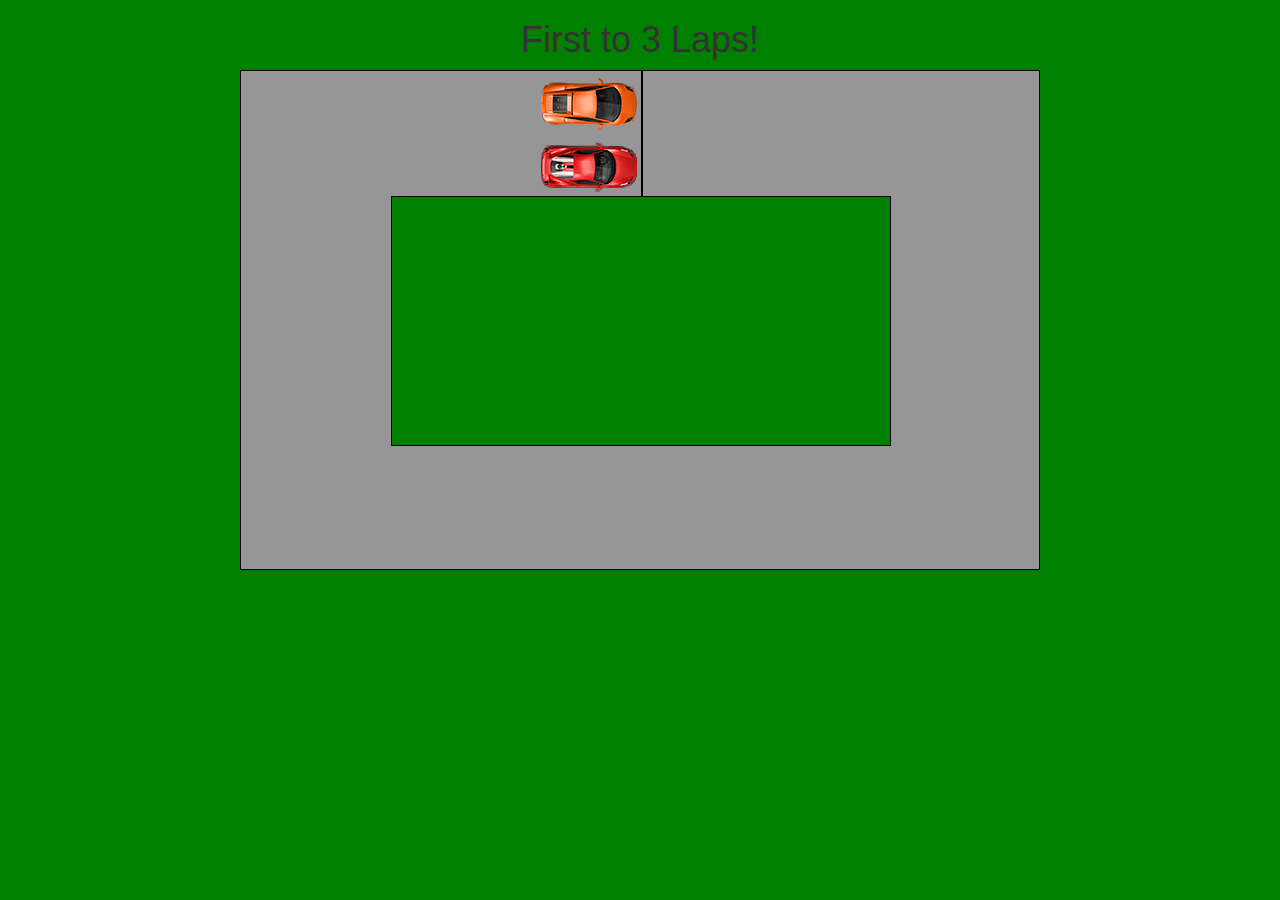
==== game-2/index.html @ fa4a6f0f "Added images to the gameboard. Added outer edge limitations for movement for players 1 and 2." ====
<!DOCTYPE html>
<html lang="en">
  <head>
    <meta charset="utf-8">
    <meta name="viewport" content="width=device-width, initial-scale=1">
    
    <title>Game 2 - 3 Laps</title>

    <!-- STYLESHEETS -->
    <link rel="stylesheet" href="https://maxcdn.bootstrapcdn.com/bootstrap/3.3.5/css/bootstrap.min.css">
    <link rel="stylesheet" href="main.css">

    <!-- VENDOR SCRIPTS -->
    <script src="https://ajax.googleapis.com/ajax/libs/jquery/1.11.3/jquery.min.js"></script>
    <script src="https://maxcdn.bootstrapcdn.com/bootstrap/3.3.5/js/bootstrap.min.js"></script>

    <!-- APPLICATION SCRIPTS -->
    <script src="main.js"></script>
  </head>
  <body>
    <div class="container text-center">
      <div class="row">
        <div class="col-md-12">
          <h1>First to 3 Laps!</h1>
        </div>
      </div>
      <div class="row">
        <div class="col-xs-12">
          <div class="racetrack">
            <div class="center">
            </div>
            <div class="player1"><img src="player1/right.png">
            </div>
            <div class="player2"><img src="player2/right.png">
            </div>
            <div class="finish-line">
            </div>
          </div>
        </div>
      </div>
    </div>
  </body>
</html>
---- game-2/main.css ----
body {
	background: green;
}

.racetrack {
	height: 500px;
	width: 800px;
	border: 1px solid black;
	margin: 0 auto;
	background: rgb(150, 150, 150);
	text-align: left;
	position: relative;
}

.center {
	height: 250px;
	width: 500px;
	border: 1px solid black;
	background: green;
	margin: 125px 150px;
	position: absolute;
}

.finish-line {
	height: 125px;
	width: 0px;
	border: 1px solid black;
	position: relative;
	left: 400px;
	top: -192px;
}

.player1 {
	position: relative;
	height: 96px;
	width: 96px;
	z-index: 2;
	left: 300px;
	top: -15px;
}

.player2 {
	position: relative;
	height: 96px;
	width: 96px;
	z-index: 2;
	left: 300px;
	top: -48px;
}
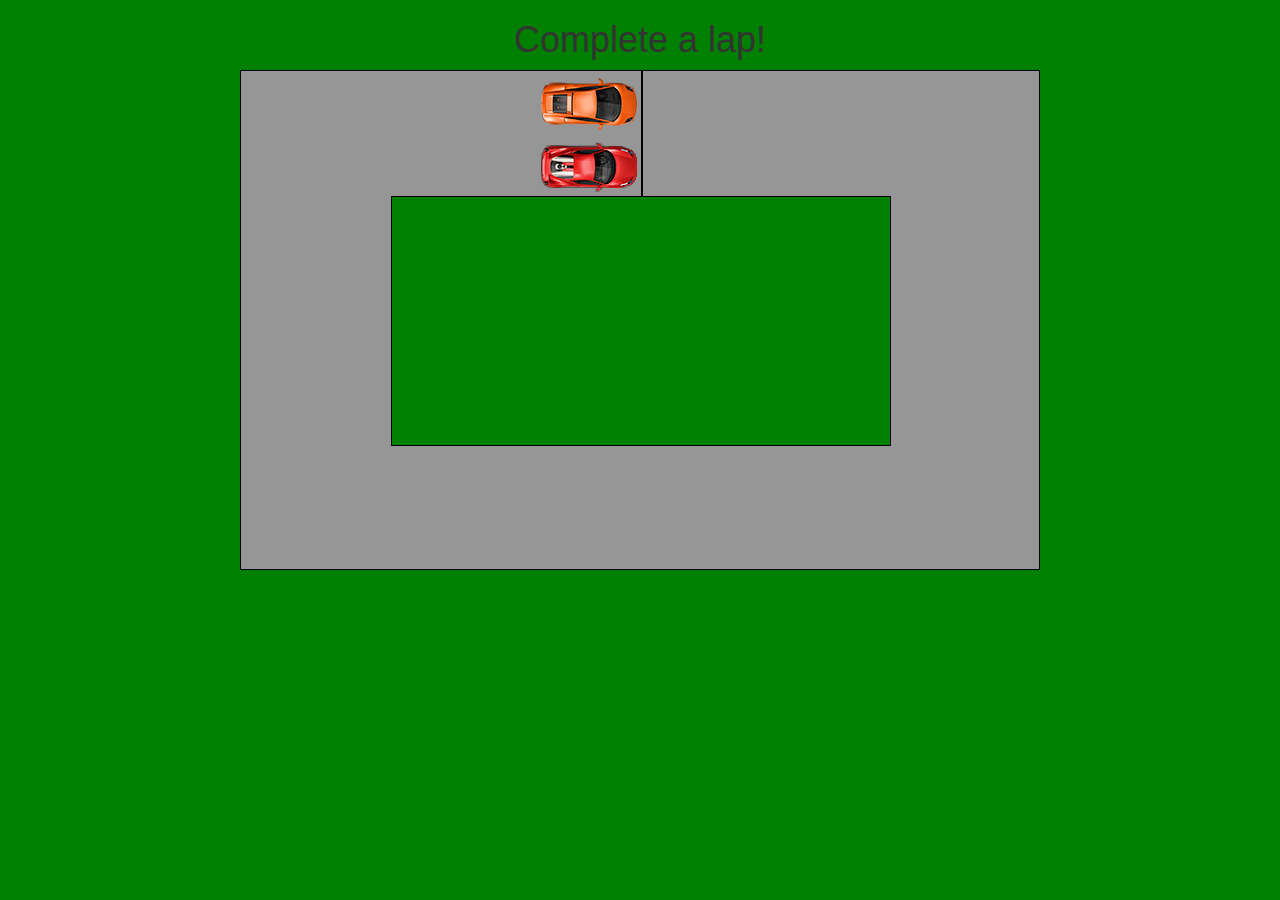
==== commit 51340fdc: "Added outer collision detection. Need to add detection for inner section." ====
--- a/game-2/index.html
+++ b/game-2/index.html
@@ -4,7 +4,7 @@
     <meta charset="utf-8">
     <meta name="viewport" content="width=device-width, initial-scale=1">
     
-    <title>Game 2 - 3 Laps</title>
+    <title>Game 2 - Lap</title>
 
     <!-- STYLESHEETS -->
     <link rel="stylesheet" href="https://maxcdn.bootstrapcdn.com/bootstrap/3.3.5/css/bootstrap.min.css">
@@ -21,7 +21,7 @@
     <div class="container text-center">
       <div class="row">
         <div class="col-md-12">
-          <h1>First to 3 Laps!</h1>
+          <h1>Complete a lap!</h1>
         </div>
       </div>
       <div class="row">
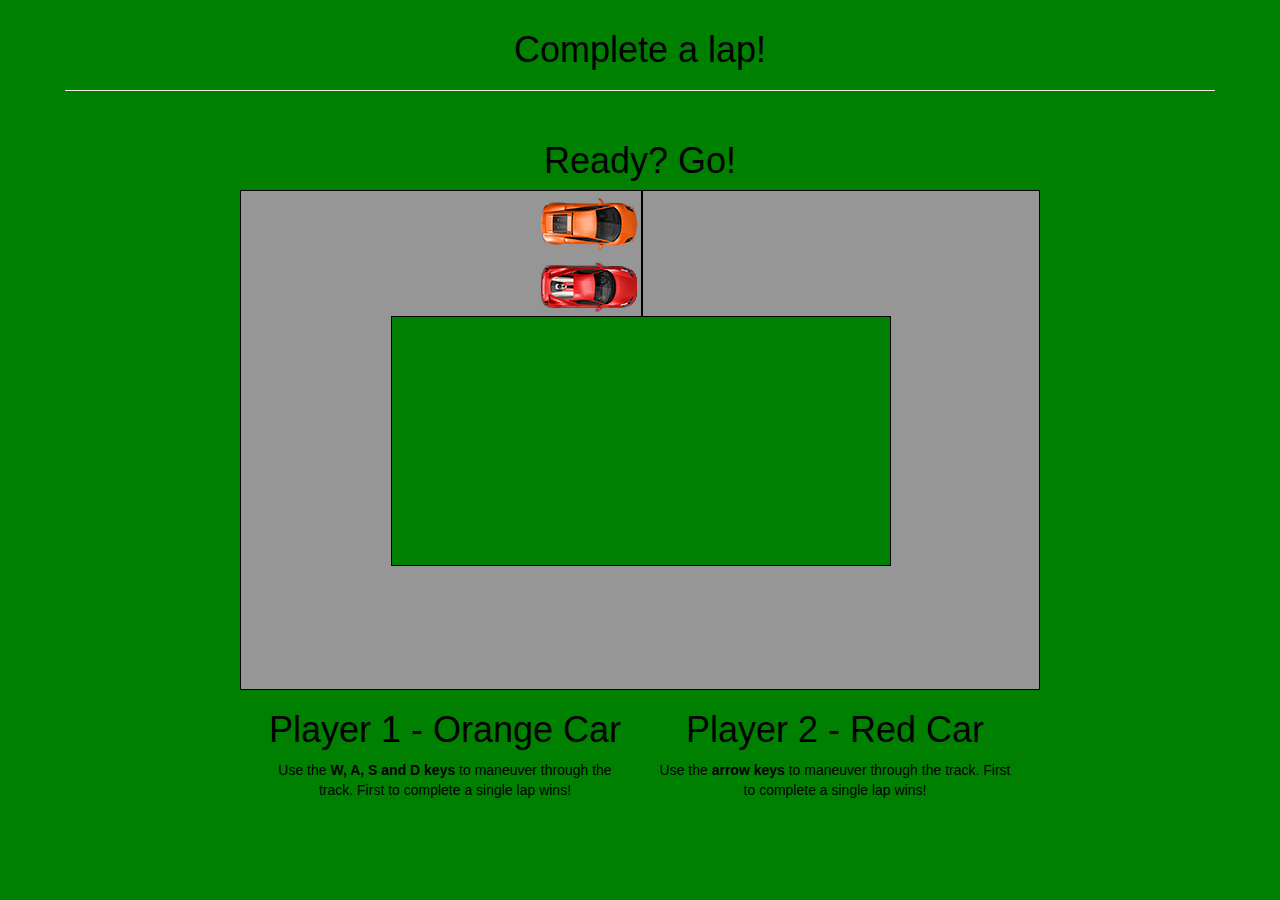
==== commit cf1dbdb5: "minor changes. Removed unnecessary elements, sanity check" ====
--- a/game-2/index.html
+++ b/game-2/index.html
@@ -20,9 +20,11 @@
   <body>
     <div class="container text-center">
       <div class="row">
-        <div class="col-md-12">
+        <div class="col-md-12 header">
           <h1>Complete a lap!</h1>
+          <hr>
         </div>
+        <div class="col-md-8 col-md-offset-2 winner"><h1>Ready? Go!</h1></div>
       </div>
       <div class="row">
         <div class="col-xs-12">
@@ -37,6 +39,17 @@
             </div>
           </div>
         </div>
+        <div class="col-xs-4 col-xs-offset-2 instructions">
+          <h1>Player 1 - Orange Car</h1>
+          <p>Use the <strong>W, A, S and D keys</strong> to maneuver through the track. First to complete a single lap wins!</p> 
+        </div>
+        <div class="col-xs-4 instructions">
+          <h1>Player 2 - Red Car</h1>
+          <p>Use the <strong>arrow keys</strong> to maneuver through the track. First to complete a single lap wins!</p>
+        </div>
+      </div>
+      <div class="row button">
+        <button type="button" class="btn btn-success">Start a new race!</button>
       </div>
     </div>
   </body>
--- a/game-2/main.css
+++ b/game-2/main.css
@@ -1,5 +1,10 @@
 body {
 	background: green;
+	color: black;
+}
+
+.header {
+	padding: 10px;
 }
 
 .racetrack {
